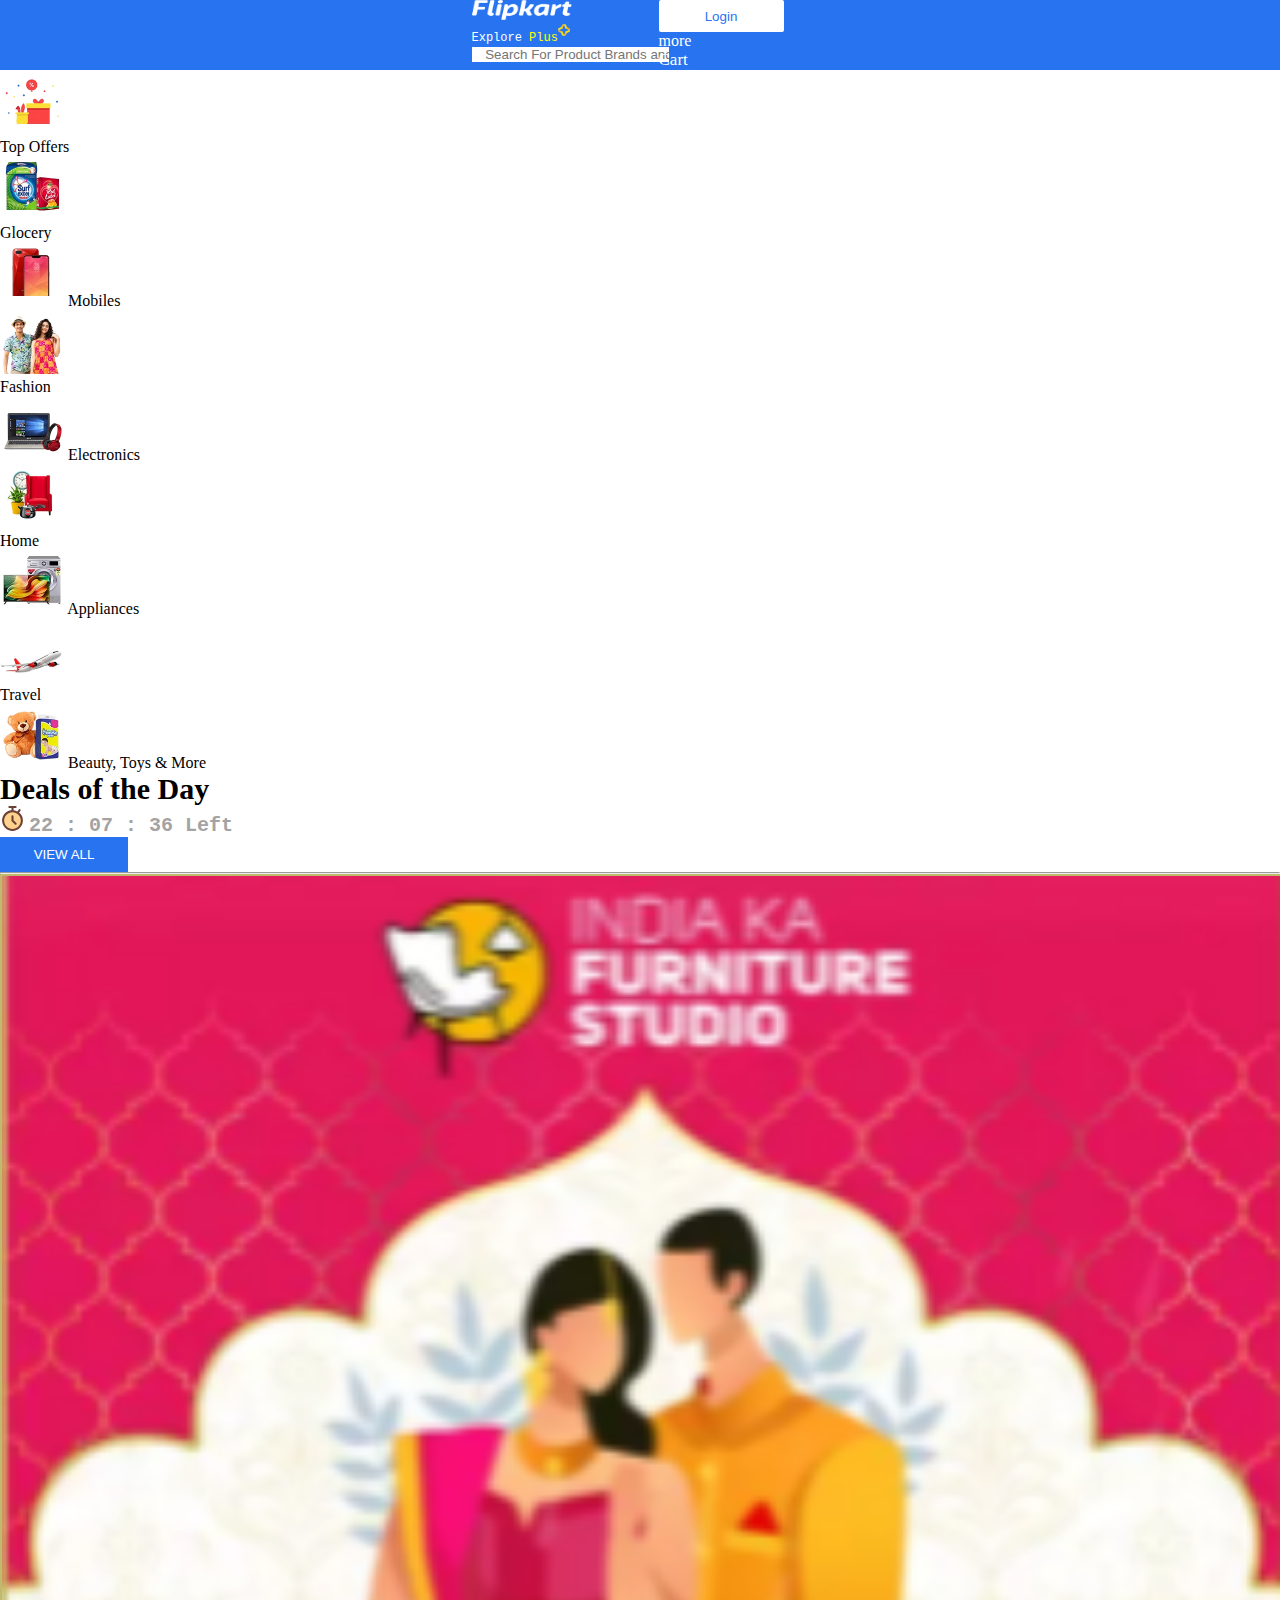
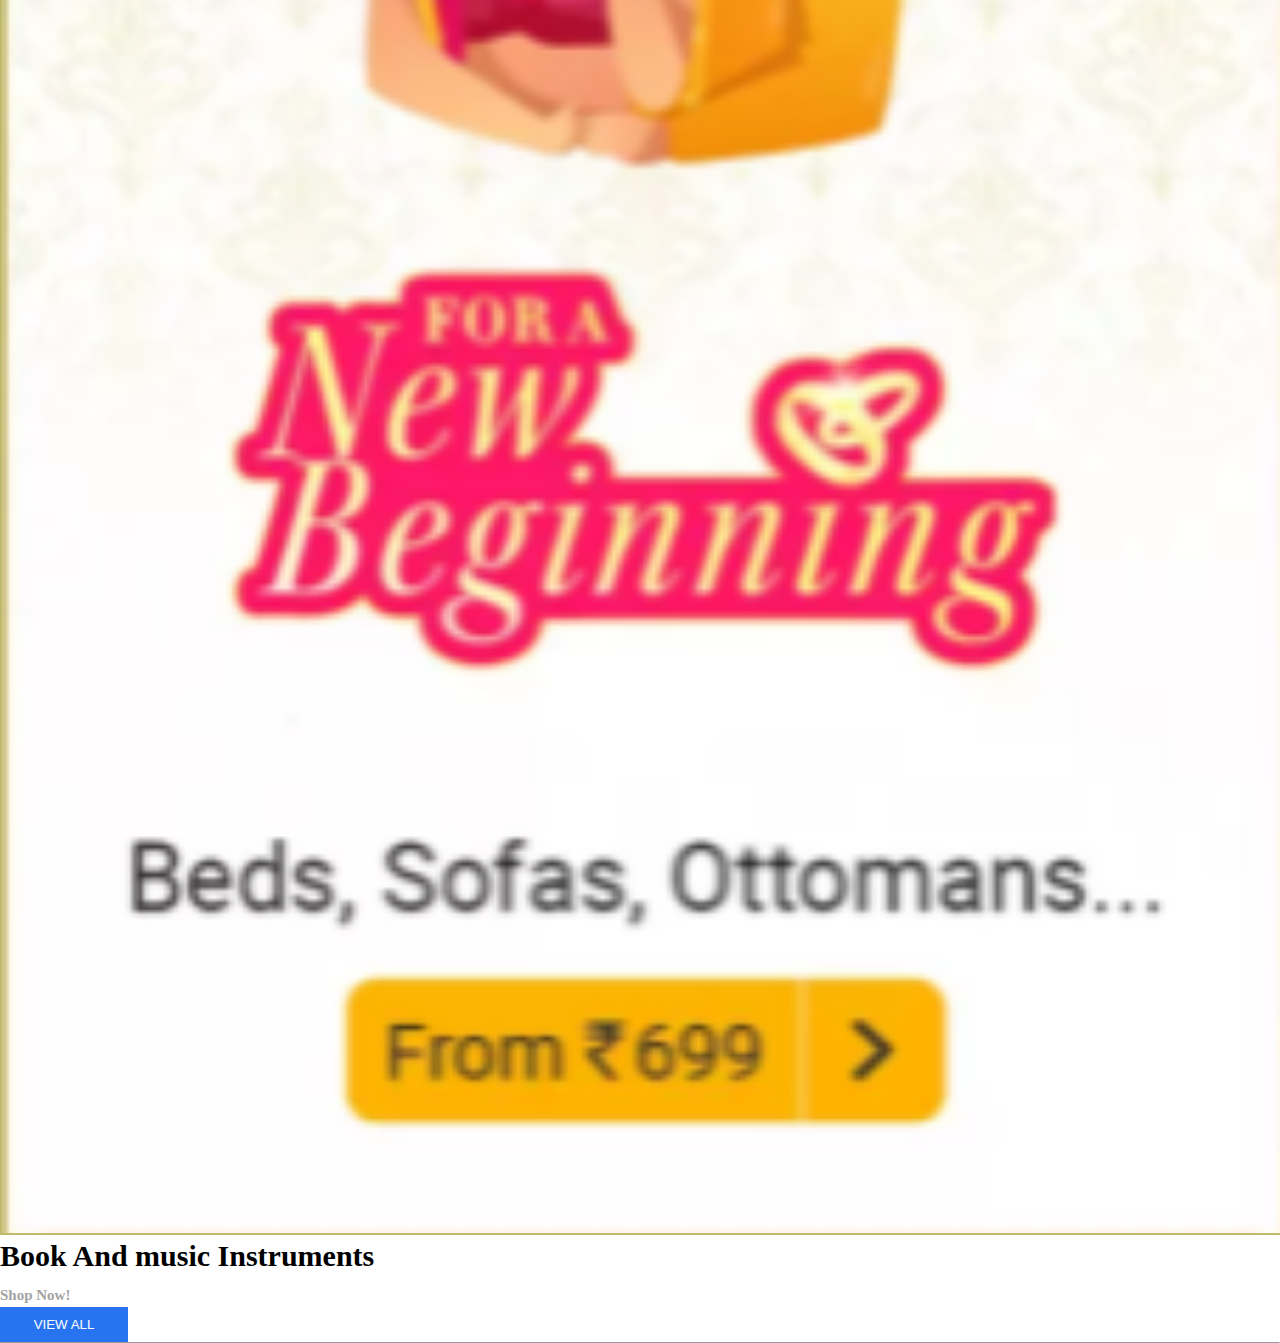
==== HTML&CSS-PRACTICAL.html @ 965fe021 "Practical" ====
<!DOCTYPE html>
<html lang="en">
  <head>
    <!-- Required meta tags -->
    <meta charset="utf-8" />
    <meta name="viewport" content="width=device-width, initial-scale=1" />

    <!-- Bootstrap CSS -->
    <link
      href="https://cdn.jsdelivr.net/npm/bootstrap@5.0.2/dist/css/bootstrap.min.css"
      rel="stylesheet"
      integrity="sha384-EVSTQN3/azprG1Anm3QDgpJLIm9Nao0Yz1ztcQTwFspd3yD65VohhpuuCOmLASjC"
      crossorigin="anonymous"
    />
    <link
      rel="stylesheet"
      href="https://cdnjs.cloudflare.com/ajax/libs/font-awesome/6.2.1/css/all.min.css"
      integrity="sha512-MV7K8+y+gLIBoVD59lQIYicR65iaqukzvf/nwasF0nqhPay5w/9lJmVM2hMDcnK1OnMGCdVK+iQrJ7lzPJQd1w=="
      crossorigin="anonymous"
      referrerpolicy="no-referrer"
    />
    <link rel="stylesheet" href="style.css" />
    <link
      rel="icon"
      href="https://static-assets-web.flixcart.com/www/promos/new/20150528-140547-favicon-retina.ico"
    />
    <link
      rel="stylesheet"
      href="https://cdnjs.cloudflare.com/ajax/libs/OwlCarousel2/2.3.4/assets/owl.carousel.min.css"
      integrity="sha512-tS3S5qG0BlhnQROyJXvNjeEM4UpMXHrQfTGmbQ1gKmelCxlSEBUaxhRBj/EFTzpbP4RVSrpEikbmdJobCvhE3g=="
      crossorigin="anonymous"
      referrerpolicy="no-referrer"
    />
    <link
      rel="stylesheet"
      href="https://cdnjs.cloudflare.com/ajax/libs/OwlCarousel2/2.3.4/assets/owl.theme.default.min.css"
      integrity="sha512-sMXtMNL1zRzolHYKEujM2AqCLUR9F2C4/05cdbxjjLSRvMQIciEPCQZo++nk7go3BtSuK9kfa/s+a4f4i5pLkw=="
      crossorigin="anonymous"
      referrerpolicy="no-referrer"
    />
    <link rel="stylesheet" href="./style.css" />

    <title>Bootstrap</title>
  </head>
  <body>
    <!-- Navbar Start -->
    <nav
      class="navbar navbar-expand-lg justify-content-center bg-body-tertiary"
    >
      <div class="container-fluid ms-5 align-item-center d-flex">
        <div class="navbar-brand ms-5 d-flex">
          <img
            src="./img/flipkartname.png"
            alt="Error"
            width="100px"
            height="20px"
          />
          <samp
            >Explore<span> Plus</span
            ><sup
              ><img
                src="./img/pluslogo.png"
                alt="Error"
                height="12px"
                width="12px" /></sup
          ></samp>
        </div>

        <form class="d-flex bg-white w-100" role="search">
          <input
            type="text"
            class="search"
            placeholder=" Search For Product Brands and more..."
          />

          <!-- <input class="form-control me-5" type="search" placeholder="Search" aria-label="Search">  -->
          <div class="icon"><i class="fa-solid fa-magnifying-glass"></i></div>
        </form>
      </div>

      <div
        class="container-fluid d-flex px-0 ms-5 align-item-center text-center justify-content-center"
      >
        <div class="row gx-5">
          <div class="col">
            <div class="mt-1">
              <a href="#" class="navlink"
                ><button class="logbtn">Login</button></a
              >
            </div>
          </div>
          <div class="col more-cont">
            <div class="mt-1">
              more
              <i class="fa-solid fa-angle-down" class="angle-down-icon"></i>
            </div>
          </div>
          <div class="col cart">
            <div class="mt-1">
              <i class="fa-solid fa-cart-shopping"></i>Cart
            </div>
          </div>
        </div>
      </div>
    </nav>
    <!-- Navbar End -->

    <!-- Offer Item Start -->

    <div class="container-fluid d-flex justify-content-center offers border">
      <div class="row offer">
        <div class="col">
          <img src="./img/topoffer.webp" width="64px" height="64px" alt="" />
          <br />
          <a href="#">Top Offers</a>
        </div>
        <div class="col">
          <img src="./img/grocery.webp" width="64px" height="64px" alt="" />
          <br />
          <a href="#">Glocery</a>
        </div>
        <div class="col">
          <img src="./img/mobiles.webp" width="64px" height="64px" alt="" />
          <a href="#">Mobiles</a>
        </div>
        <div class="col">
          <img src="./img/fashion.webp" width="64px" height="64px" alt="" />
          <br />
          <a href="#">Fashion</a>
        </div>
        <div class="col">
          <img src="./img/electronics.webp" width="64px" height="64px" alt="" />
          <a href="#">Electronics</a>
        </div>
        <div class="col">
          <img src="./img/home.webp" width="64px" height="64px" alt="" />
          <br />
          <a href="#">Home</a>
        </div>
        <div class="col">
          <img src="./img/apploances.webp" width="64px" height="64px" alt="" />
          <a href="#">Appliances</a>
        </div>
        <div class="col">
          <img src="./img/traveling.webp" width="64px" height="64px" alt="" />
          <br />
          <a href="#">Travel</a>
        </div>
        <div class="col">
          <img src="./img/btam.webp" width="64px" height="64px" alt="" />
          <a href="#">Beauty, Toys & More</a>
        </div>
      </div>
    </div>

    <!-- Offer Item End -->

    <!-- Products Start -->

    <div class="container-fluid justify-content-center  bg-light shadow-lg">
      <div class="row g-0 mt-4 gx-2 mx-5 ms-md-5 shadow d-flex rounded justify-content-center bg-white">
        <div class="col-sm-6 col-md-10">
          <div class="row gx-5">
            <div class="col">
             <div class="p-1 d-flex">
              <b style="font-size: 30px;">Deals of the Day</b> 
                <div class="content ms-5 mt-2">
                  <img src="img/timer1.svg" alt="time" width="25px" height="25px"> <samp style="color: #a3a3a3;font-size: 20px;"> <b>22 : 07 : 36 Left</samp></b>
                </div>
             </div>
            </div>
            <div class="col">
              <div class="p-1 m-2 d-flex justify-content-end">
                <div class="button" >
                  <input type="button" class="button" value="VIEW ALL">
                </div>
              </div>
            </div>
          </div>
          <hr /> 
          <div
            class="container-fluid text-center align-item-center my-3"
          >
            <div class="owl-carousel owl-theme">
              <div class="item align-item-center">
                <div class="card d-flex">
                  <div class="imagesection w-100 d-flex justify-content-center">
                    <img
                      src="./img/camera.webp"
                      class="card-img-top"
                      alt="..."
                      style="width: 150px"
                    />
                  </div>
                  <div class="card-body">
                    <h5 class="card-title">Camera</h5>
                    <samp style="color: #438e3c; font-size: 17px"
                      >Upto 80% Extra 10% off</samp
                    >
                    <p class="card-text">
                      <small class="text-muted">lnockout deals</small>
                    </p>
                  </div>
                </div>
              </div>
              <div class="item">
                <div class="card d-flex">
                  <div class="imagesection w-100 d-flex justify-content-center">
                    <img
                      src="./img/hometample.webp"
                      class="card-img-top"
                      alt="..."
                      style="width: 150px"
                    />
                  </div>
                  <div class="card-body">
                    <h5 class="card-title">Home Tample</h5>
                    <samp style="color: #438e3c; font-size: 17px"
                      >Extra 10% off</samp
                    >
                    <p class="card-text">
                      <small class="text-muted">Last updated 3 mins ago</small>
                    </p>
                  </div>
                </div>
              </div>
              <div class="item">
                <div class="card d-flex">
                  <div class="imagesection w-100 d-flex justify-content-center">
                    <img
                      src="./img/tabletcases.webp"
                      class="card-img-top"
                      alt="..."
                      style="width: 150px"
                    />
                  </div>
                  <div class="card-body">
                    <h5 class="card-title">Primium Tablet Cases</h5>
                    <samp style="color: #438e3c; font-size: 17px"
                      >Extra 10% off</samp
                    >
                    <p class="card-text">
                      <small class="text-muted">for all models</small>
                    </p>
                  </div>
                </div>
              </div>
              <div class="item">
                <div class="card d-flex">
                  <div class="imagesection w-100 d-flex justify-content-center">
                    <img
                      src="./img/homedecore.webp"
                      class="card-img-top"
                      alt="..."
                      style="width: 150px"
                    />
                  </div>
                  <div class="card-body">
                    <h5 class="card-title">Lord Shiva Statue</h5>
                    <samp style="color: #438e3c; font-size: 17px"
                      >from ₹79</samp
                    >
                    <p class="card-text">
                      <small class="text-muted">For Cars</small>
                    </p>
                  </div>
                </div>
              </div>
              <div class="item">
                <div class="card d-flex">
                  <div class="imagesection w-100 d-flex justify-content-center">
                    <img
                      src="./img/monitor.webp"
                      class="card-img-top"
                      alt="..."
                      style="width: 150px"
                    />
                  </div>
                  <div class="card-body">
                    <h5 class="card-title">Monitor</h5>
                    <samp style="color: #438e3c; font-size: 17px"
                      >20% OFF</samp
                    >
                    <p class="card-text">
                      <small class="text-muted">Electronics</small>
                    </p>
                  </div>
                </div>
              </div>
              <div class="item">
                <div class="card d-flex">
                  <div class="imagesection w-100 d-flex justify-content-center">
                    <img
                      src="./img/stringinstruments.webp"
                      class="card-img-top"
                      alt="..."
                      style="width: 150px"
                    />
                  </div>
                  <div class="card-body">
                    <h5 class="card-title">String Instruments</h5>
                    <samp style="color: #438e3c; font-size: 17px"
                      >Instruments</samp
                    >
                    <p class="card-text">
                      <small class="text-muted">Instruments</small>
                    </p>
                  </div>
                </div>
              </div>
              <div class="item">
                <div class="card d-flex">
                  <div class="imagesection w-100 d-flex justify-content-center">
                    <img
                      src="./img/powerbank.webp"
                      class="card-img-top"
                      alt="..."
                      style="width: 150px; height: 160px;"
                    />
                  </div>
                  <div class="card-body">
                    <h5 class="card-title">Power Bank</h5>
                    <samp style="color: #438e3c; font-size: 17px"
                      >50% Off</samp
                    >
                    <p class="card-text">
                      <small class="text-muted">Mi, RealMe and more. </small>
                    </p>
                  </div>
                </div>
              </div>
            </div>
          </div>
        </div>

        <div class="col-md-2 text-center border">
          <div class="event">
            <img src="./img/shoppingcart.png" width="100%" height="100%" alt="">
          </div>
        </div>
      </div>


      <!-- Second Container Start -->

      <div class="conteiner-fluid mx-5 ms-md-5 mt-3 border">
        <div class="row g-0 shadow rounded bg-white">
          <div class="col-sm-6 col-md-12">
            <div class="row gx-0">
              <div class="col">
               <div class="p-1 d-flex">
                <b style="font-size: 30px;">Book And music Instruments <br> <span style="font-size: 15px; color: #a3a3a3;">Shop Now!</span></b> 
               </div>
              </div>
              <!--  -->
              <div class="col">
                <div class="p-1 m-2 d-flex justify-content-end">
                  <div class="button" >
                    <input type="button" class="button" value="VIEW ALL">
                  </div>
                </div>
              </div>
            </div>
            <hr /> 
            <div
              class="container-fluid text-center align-item-center my-3"
            >
              <div class="owl-carousel owl-theme">
                <div class="item align-item-center">
                  <div class="card d-flex">
                    <div class="imagesection w-100 d-flex justify-content-center">
                      <img
                        src="./img/camera.webp"
                        class="card-img-top"
                        alt="..."
                        style="width: 150px"
                      />
                    </div>
                    <div class="card-body">
                      <h5 class="card-title">Camera</h5>
                      <samp style="color: #438e3c; font-size: 17px"
                        >Upto 80% Extra 10% off</samp
                      >
                      <p class="card-text">
                        <small class="text-muted">lnockout deals</small>
                      </p>
                    </div>
                  </div>
                </div>
                <div class="item">
                  <div class="card d-flex">
                    <div class="imagesection w-100 d-flex justify-content-center">
                      <img
                        src="./img/hometample.webp"
                        class="card-img-top"
                        alt="..."
                        style="width: 150px"
                      />
                    </div>
                    <div class="card-body">
                      <h5 class="card-title">Home Tample</h5>
                      <samp style="color: #438e3c; font-size: 17px"
                        >Extra 10% off</samp
                      >
                      <p class="card-text">
                        <small class="text-muted">Last updated 3 mins ago</small>
                      </p>
                    </div>
                  </div>
                </div>
                <div class="item">
                  <div class="card d-flex">
                    <div class="imagesection w-100 d-flex justify-content-center">
                      <img
                        src="./img/tabletcases.webp"
                        class="card-img-top"
                        alt="..."
                        style="width: 150px"
                      />
                    </div>
                    <div class="card-body">
                      <h5 class="card-title">Primium Tablet Cases</h5>
                      <samp style="color: #438e3c; font-size: 17px"
                        >Extra 10% off</samp
                      >
                      <p class="card-text">
                        <small class="text-muted">for all models</small>
                      </p>
                    </div>
                  </div>
                </div>
                <div class="item">
                  <div class="card d-flex">
                    <div class="imagesection w-100 d-flex justify-content-center">
                      <img
                        src="./img/homedecore.webp"
                        class="card-img-top"
                        alt="..."
                        style="width: 150px"
                      />
                    </div>
                    <div class="card-body">
                      <h5 class="card-title">Lord Shiva Statue</h5>
                      <samp style="color: #438e3c; font-size: 17px"
                        >from ₹79</samp
                      >
                      <p class="card-text">
                        <small class="text-muted">For Cars</small>
                      </p>
                    </div>
                  </div>
                </div>
                <div class="item">
                  <div class="card d-flex">
                    <div class="imagesection w-100 d-flex justify-content-center">
                      <img
                        src="./img/monitor.webp"
                        class="card-img-top"
                        alt="..."
                        style="width: 150px"
                      />
                    </div>
                    <div class="card-body">
                      <h5 class="card-title">Monitor</h5>
                      <samp style="color: #438e3c; font-size: 17px"
                        >20% OFF</samp
                      >
                      <p class="card-text">
                        <small class="text-muted">Electronics</small>
                      </p>
                    </div>
                  </div>
                </div>
                <div class="item">
                  <div class="card d-flex">
                    <div class="imagesection w-100 d-flex justify-content-center">
                      <img
                        src="./img/stringinstruments.webp"
                        class="card-img-top"
                        alt="..."
                        style="width: 150px"
                      />
                    </div>
                    <div class="card-body">
                      <h5 class="card-title">String Instruments</h5>
                      <samp style="color: #438e3c; font-size: 17px"
                        >Instruments</samp
                      >
                      <p class="card-text">
                        <small class="text-muted">Instruments</small>
                      </p>
                    </div>
                  </div>
                </div>
                <div class="item">
                  <div class="card d-flex">
                    <div class="imagesection w-100 d-flex justify-content-center">
                      <img
                        src="./img/powerbank.webp"
                        class="card-img-top"
                        alt="..."
                        style="width: 150px; height: 160px;"
                      />
                    </div>
                    <div class="card-body">
                      <h5 class="card-title">Power Bank</h5>
                      <samp style="color: #438e3c; font-size: 17px"
                        >50% Off</samp
                      >
                      <p class="card-text">
                        <small class="text-muted">Mi, RealMe and more. </small>
                      </p>
                    </div>
                  </div>
                </div>
              </div>
            </div>
          </div>
        </div>
      </div>
    </div>
    <!-- Second Container End -->

    <!-- Products End -->

    <!-- Option 1: Bootstrap Bundle with Popper -->
    <script
      src="https://cdn.jsdelivr.net/npm/bootstrap@5.0.2/dist/js/bootstrap.bundle.min.js"
      integrity="sha384-MrcW6ZMFYlzcLA8Nl+NtUVF0sA7MsXsP1UyJoMp4YLEuNSfAP+JcXn/tWtIaxVXM"
      crossorigin="anonymous"
    ></script>
    <!-- Option 2: Separate Popper and Bootstrap JS -->
    <script
      src="https://cdn.jsdelivr.net/npm/@popperjs/core@2.9.2/dist/umd/popper.min.js"
      integrity="sha384-IQsoLXl5PILFhosVNubq5LC7Qb9DXgDA9i+tQ8Zj3iwWAwPtgFTxbJ8NT4GN1R8p"
      crossorigin="anonymous"
    ></script>
    <script
      src="https://cdn.jsdelivr.net/npm/bootstrap@5.0.2/dist/js/bootstrap.min.js"
      integrity="sha384-cVKIPhGWiC2Al4u+LWgxfKTRIcfu0JTxR+EQDz/bgldoEyl4H0zUF0QKbrJ0EcQF"
      crossorigin="anonymous"
    ></script>
    <!-- Owl Carousel Links-->
    <script
      src="https://cdnjs.cloudflare.com/ajax/libs/jquery/3.6.3/jquery.min.js"
      integrity="sha512-STof4xm1wgkfm7heWqFJVn58Hm3EtS31XFaagaa8VMReCXAkQnJZ+jEy8PCC/iT18dFy95WcExNHFTqLyp72eQ=="
      crossorigin="anonymous"
      referrerpolicy="no-referrer"
    ></script>
    <script
      src="https://cdnjs.cloudflare.com/ajax/libs/OwlCarousel2/2.3.4/owl.carousel.min.js"
      integrity="sha512-bPs7Ae6pVvhOSiIcyUClR7/q2OAsRiovw4vAkX+zJbw3ShAeeqezq50RIIcIURq7Oa20rW2n2q+fyXBNcU9lrw=="
      crossorigin="anonymous"
      referrerpolicy="no-referrer"
    ></script>
  </body>
  <script src="Javascript/script.js"></script>
</html>
---- style.css ----
*{
margin: 0px;
padding: 0px;
}

.navbar{
    background-color: #2874f0;
}
.nav-link
{
    color: white;
}
.navbar-brand samp
{
    font-size: 12px;
    color: white;
}
.navbar-brand span{
    color: yellow;
}
.explore
{
    top: 10px;
    left: 10px;
    padding: 2px;
}
.navbar-brand
{
    width: 8rem;
    flex-direction: column;
}
.icon
{
    color: #2874f0;
    margin-top: 3px;
    margin-right: 4px;
}
.search
{
    border: 0;
    outline: 0;
    width: 100%;
}
.navbar{
    display: flex;
    justify-content: space-between;
    /* align-items: flex-start; */
    justify-content: center;
    align-content: center;
}
.container{
    width: 100%;
}
.logbtn
{
    width: 125px;
    border-radius: 2px;
    height: 32px;
    border: 0;
    color: #2874f0;
    background-color: white;
}
.more-cont
{
    color: white;
    width: 150px;
}
.cart{
    color: white;
}
.more
{
    font-size: 17px;
}
.cart
{
    font-size: 17px;
}
.navlink
{
    color: white;
}
.search
{
    padding-left: 10px;
}
.offer a{
    text-align: center;
    text-decoration: none;
}
.offers a
{
    color: black;
}

.card
{
    border: none;

    width: 100%;
    height: 100%;
}
/* Foe carousel Buttons */
.owl-prev 
{
    position: absolute;
    background-color: white !important;
    box-shadow: -1px 4px 5px 7px #ededed;
    left: 0;
    top: 25%;
    height: 90px;
    width: 30px;
}
.owl-next
{
    position: absolute;
    background-color: white !important;
    box-shadow: -1px 4px 5px 7px #ededed;
    right: 0;
    top: 25%;
    height: 90px;
    width: 30px;
}
/* For view all Button  */
.button input
{
    border: none;
    width: 8rem;
    height: 35px;
    background-color: #2874f0;   
    color: white;
}
.event img
{
    border: 2px solid #bfba6c;
}
.offer
{
overflow-x: scroll;
flex-wrap: nowrap;
}
.offer::-webkit-scrollbar {
    display: none;
}

.offer{
  -ms-overflow-style: none;  
  scrollbar-width: none;  
}
---- style.css ----
*{
margin: 0px;
padding: 0px;
}

.navbar{
    background-color: #2874f0;
}
.nav-link
{
    color: white;
}
.navbar-brand samp
{
    font-size: 12px;
    color: white;
}
.navbar-brand span{
    color: yellow;
}
.explore
{
    top: 10px;
    left: 10px;
    padding: 2px;
}
.navbar-brand
{
    width: 8rem;
    flex-direction: column;
}
.icon
{
    color: #2874f0;
    margin-top: 3px;
    margin-right: 4px;
}
.search
{
    border: 0;
    outline: 0;
    width: 100%;
}
.navbar{
    display: flex;
    justify-content: space-between;
    /* align-items: flex-start; */
    justify-content: center;
    align-content: center;
}
.container{
    width: 100%;
}
.logbtn
{
    width: 125px;
    border-radius: 2px;
    height: 32px;
    border: 0;
    color: #2874f0;
    background-color: white;
}
.more-cont
{
    color: white;
    width: 150px;
}
.cart{
    color: white;
}
.more
{
    font-size: 17px;
}
.cart
{
    font-size: 17px;
}
.navlink
{
    color: white;
}
.search
{
    padding-left: 10px;
}
.offer a{
    text-align: center;
    text-decoration: none;
}
.offers a
{
    color: black;
}

.card
{
    border: none;

    width: 100%;
    height: 100%;
}
/* Foe carousel Buttons */
.owl-prev 
{
    position: absolute;
    background-color: white !important;
    box-shadow: -1px 4px 5px 7px #ededed;
    left: 0;
    top: 25%;
    height: 90px;
    width: 30px;
}
.owl-next
{
    position: absolute;
    background-color: white !important;
    box-shadow: -1px 4px 5px 7px #ededed;
    right: 0;
    top: 25%;
    height: 90px;
    width: 30px;
}
/* For view all Button  */
.button input
{
    border: none;
    width: 8rem;
    height: 35px;
    background-color: #2874f0;   
    color: white;
}
.event img
{
    border: 2px solid #bfba6c;
}
.offer
{
overflow-x: scroll;
flex-wrap: nowrap;
}
.offer::-webkit-scrollbar {
    display: none;
}

.offer{
  -ms-overflow-style: none;  
  scrollbar-width: none;  
}
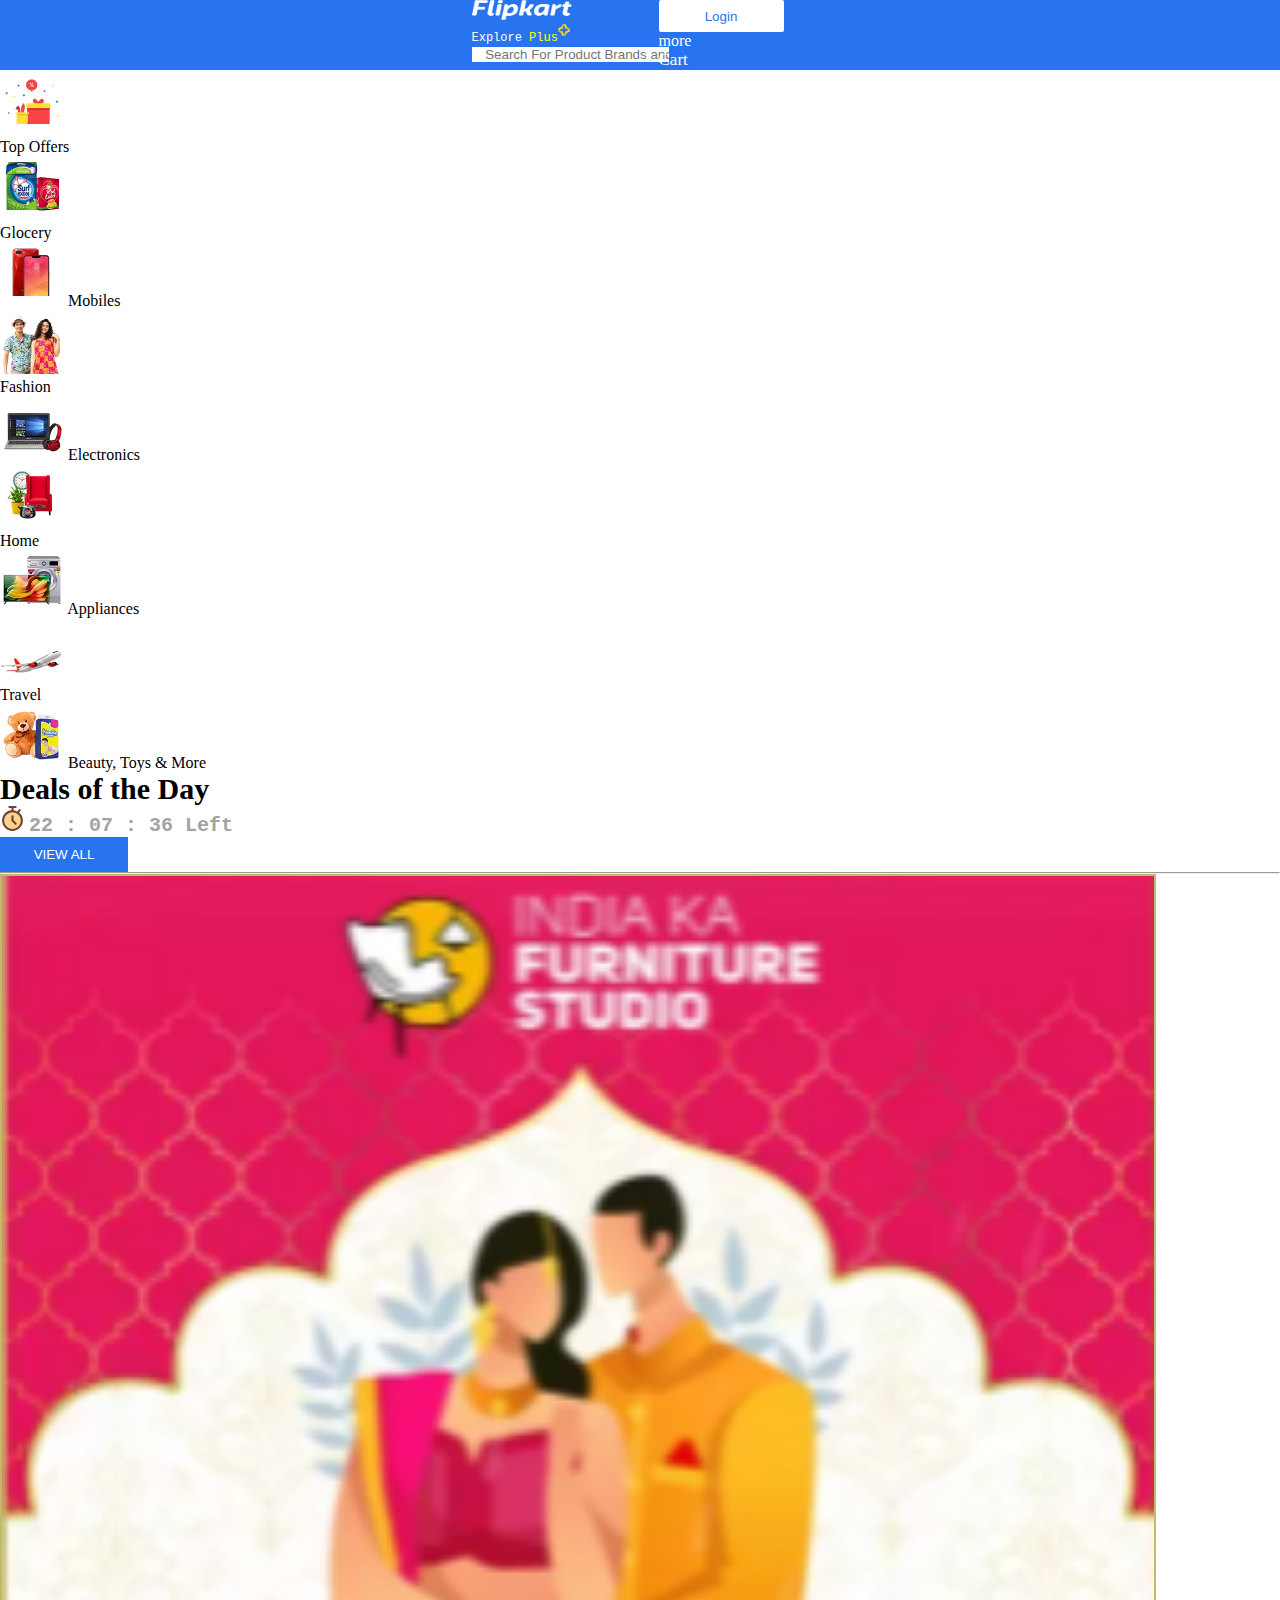
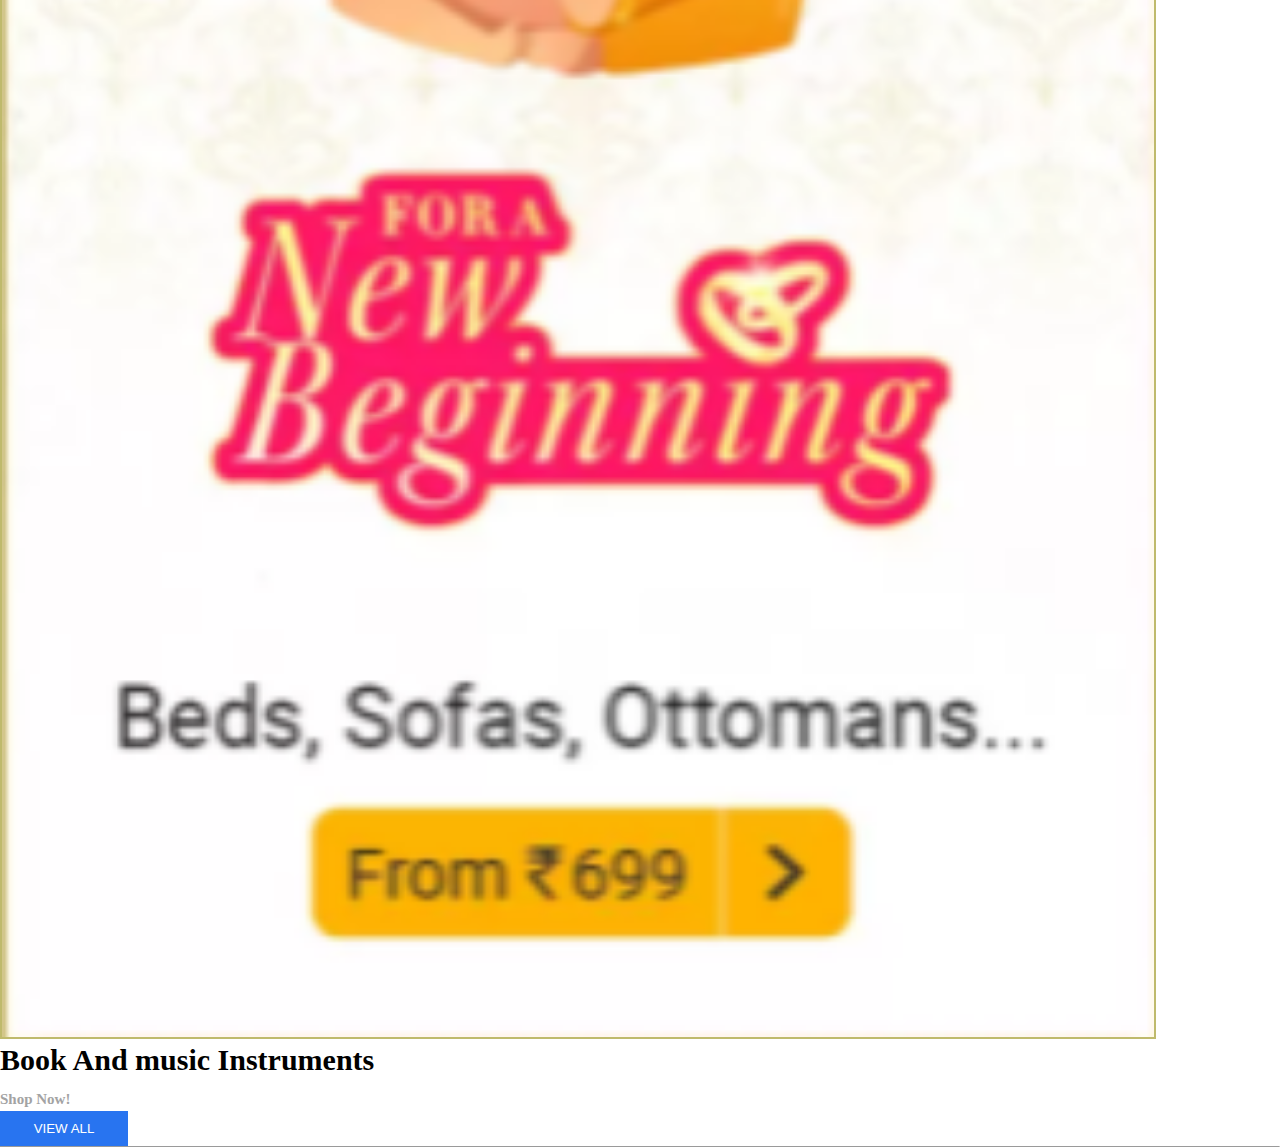
==== commit ef242869: "changes" ====
--- a/HTML&CSS-PRACTICAL.html
+++ b/HTML&CSS-PRACTICAL.html
@@ -157,7 +157,7 @@
 
     <!-- Products Start -->
 
-    <div class="container-fluid justify-content-center  bg-light shadow-lg">
+    <div class="container-fluid justify-content-center bg-light shadow-lg">
       <div class="row g-0 mt-4 gx-2 mx-5 ms-md-5 shadow d-flex rounded justify-content-center bg-white">
         <div class="col-sm-6 col-md-10">
           <div class="row gx-5">
@@ -165,7 +165,7 @@
              <div class="p-1 d-flex">
               <b style="font-size: 30px;">Deals of the Day</b> 
                 <div class="content ms-5 mt-2">
-                  <img src="img/timer1.svg" alt="time" width="25px" height="25px"> <samp style="color: #a3a3a3;font-size: 20px;"> <b>22 : 07 : 36 Left</samp></b>
+                  <img src="img/timer1.svg" alt="time" width="25px" height="25px">  <samp style="color: #a3a3a3;font-size: 20px;"> <b>22 : 07 : 36 Left</samp></b>
                 </div>
              </div>
             </div>
@@ -333,9 +333,9 @@
           </div>
         </div>
 
-        <div class="col-md-2 text-center border">
+        <div class="col-md-2 text-center align-item-center">
           <div class="event">
-            <img src="./img/shoppingcart.png" width="100%" height="100%" alt="">
+            <img src="./img/shoppingcart.png"  width="90%" height="90%" alt="">
           </div>
         </div>
       </div>
